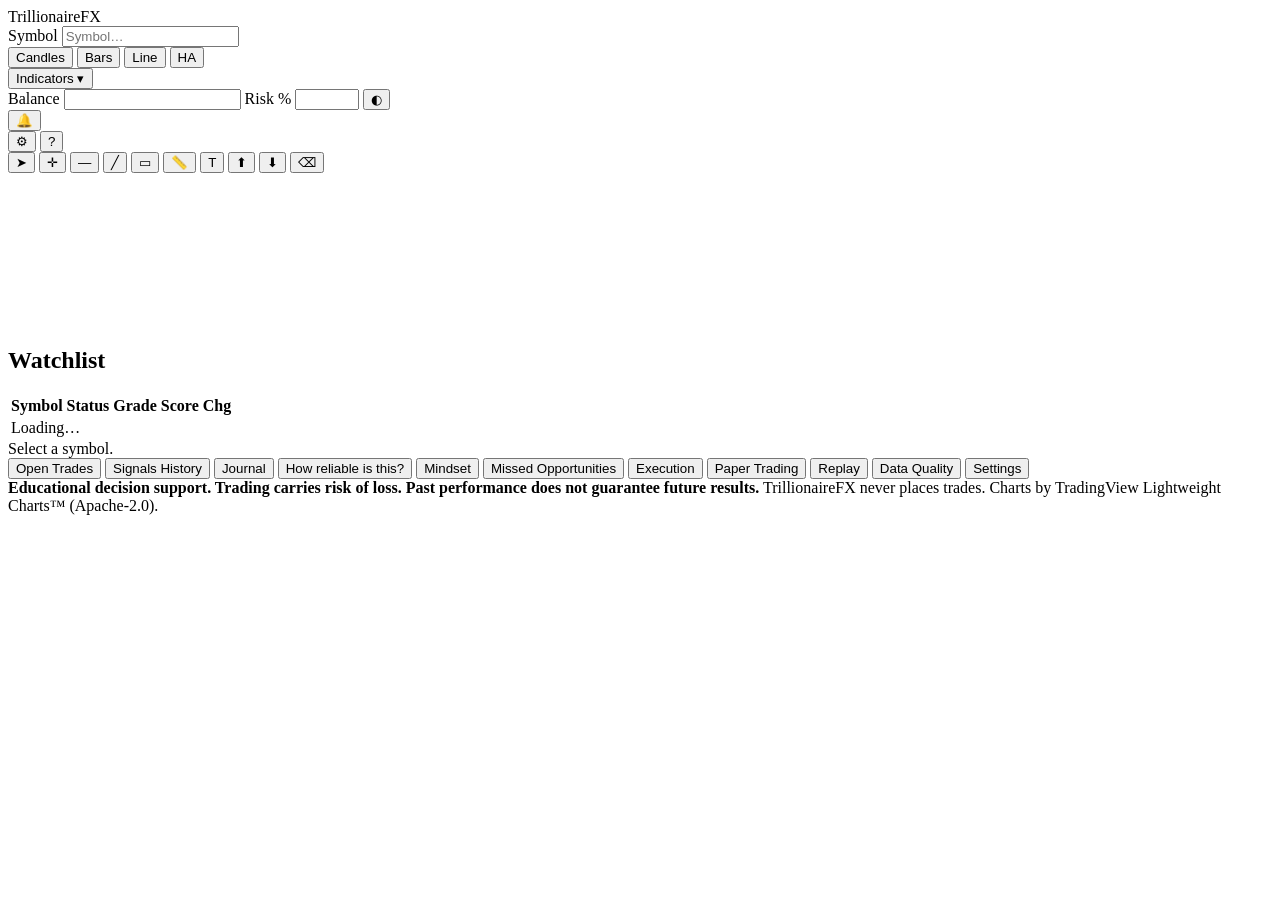
==== web/index.html @ a1c474e4 "TrillionaireFX: local rules-based FX signal and trade-coaching app Decision support only; never plac" ====
<!doctype html>
<html lang="en" data-theme="dark">
<head>
  <meta charset="utf-8">
  <meta name="viewport" content="width=device-width, initial-scale=1">
  <title>TrillionaireFX</title>
  <link rel="stylesheet" href="/static/styles.css">
  <link rel="icon" href="data:image/svg+xml,%3Csvg xmlns='http://www.w3.org/2000/svg' viewBox='0 0 32 32'%3E%3Crect width='32' height='32' rx='6' fill='%23111827'/%3E%3Cpath d='M6 22l6-7 5 4 9-11' stroke='%234c9aff' stroke-width='3' fill='none'/%3E%3C/svg%3E">
</head>
<body>
<div id="app" class="layout">
  <!-- ============================== TOP BAR ============================== -->
  <header class="topbar" role="banner">
    <div class="brand" aria-label="TrillionaireFX">Trillionaire<span>FX</span></div>
    <label class="sr-only" for="symbolSearch">Symbol</label>
    <input id="symbolSearch" class="search" list="symbolList" placeholder="Symbol…" autocomplete="off"
           aria-label="Search symbol">
    <datalist id="symbolList"></datalist>
    <div id="tfBar" class="seg tf" role="group" aria-label="Timeframe"></div>
    <div class="seg" role="group" aria-label="Chart type">
      <button data-ctype="candles" class="active" title="Candles">Candles</button>
      <button data-ctype="bars" title="Bars">Bars</button>
      <button data-ctype="line" title="Line">Line</button>
      <button data-ctype="ha" title="Heikin Ashi">HA</button>
    </div>
    <div class="menu">
      <button id="indBtn" aria-haspopup="true" aria-expanded="false">Indicators ▾</button>
      <div id="indMenu" class="dropdown" role="menu" hidden></div>
    </div>
    <div class="spacer"></div>
    <label class="mini">Balance <input id="balanceInput" type="number" min="1" step="1" aria-label="Account balance"></label>
    <span id="ccyLabel" class="muted"></span>
    <label class="mini">Risk % <input id="riskInput" type="number" min="0.05" max="1" step="0.05" aria-label="Risk per trade percent"></label>
    <button id="themeBtn" title="Toggle light/dark theme" aria-label="Toggle theme">◐</button>
    <div class="menu">
      <button id="bellBtn" aria-label="Alerts" title="Alerts">🔔<span id="bellCount" class="badge" hidden>0</span></button>
      <div id="bellMenu" class="dropdown wide" hidden></div>
    </div>
    <button id="settingsBtn" title="Settings" aria-label="Settings">⚙</button>
    <button id="helpBtn" title="Keyboard shortcuts (?)" aria-label="Keyboard shortcuts">?</button>
  </header>

  <!-- ============================== LEFT TOOLBAR ============================== -->
  <nav class="toolbar" aria-label="Drawing tools">
    <button data-tool="cursor" class="active" title="Cursor (Esc)" aria-label="Cursor">➤</button>
    <button data-tool="crosshair" title="Crosshair" aria-label="Crosshair">✛</button>
    <button data-tool="hline" title="Horizontal line (Alt+H)" aria-label="Horizontal line">―</button>
    <button data-tool="trendline" title="Trend line (Alt+T)" aria-label="Trend line">╱</button>
    <button data-tool="rect" title="Rectangle (Alt+R)" aria-label="Rectangle">▭</button>
    <button data-tool="measure" title="Measure (Alt+M)" aria-label="Measure">📏</button>
    <button data-tool="text" title="Text note (Alt+N)" aria-label="Text note">T</button>
    <button data-tool="long" title="Long position (Alt+L)" aria-label="Long position tool">⬆</button>
    <button data-tool="short" title="Short position (Alt+S)" aria-label="Short position tool">⬇</button>
    <button data-tool="eraser" title="Eraser (Alt+E)" aria-label="Eraser">⌫</button>
  </nav>

  <!-- ============================== CHART ============================== -->
  <main class="chartArea" aria-label="Price chart">
    <div id="regimeBanner" class="regime" role="status"></div>
    <div id="legend" class="legend" aria-live="polite"></div>
    <div id="chartNote" class="chartNote" hidden></div>
    <div id="chartWrap" class="chartWrap">
      <div id="chart"></div>
      <canvas id="overlay" aria-hidden="true"></canvas>
    </div>
    <div id="chartState" class="state" hidden></div>
  </main>

  <!-- ============================== RIGHT SIDEBAR ============================== -->
  <aside class="sidebar" aria-label="Watchlist and signal">
    <section class="watchlist">
      <h2>Watchlist</h2>
      <table id="watchTable" aria-label="Watchlist">
        <thead><tr><th>Symbol</th><th>Status</th><th>Grade</th><th>Score</th><th>Chg</th></tr></thead>
        <tbody><tr><td colspan="5" class="muted">Loading…</td></tr></tbody>
      </table>
    </section>
    <section id="signalPanel" class="signal" aria-live="polite">
      <div class="muted">Select a symbol.</div>
    </section>
  </aside>

  <!-- ============================== BOTTOM PANEL ============================== -->
  <section class="bottom" aria-label="Panels">
    <div class="tabs" role="tablist">
      <button role="tab" data-tab="trades" class="active">Open Trades</button>
      <button role="tab" data-tab="signals">Signals History</button>
      <button role="tab" data-tab="journal">Journal</button>
      <button role="tab" data-tab="validation">How reliable is this?</button>
      <button role="tab" data-tab="mindset">Mindset</button>
      <button role="tab" data-tab="missed">Missed Opportunities</button>
      <button role="tab" data-tab="execution">Execution</button>
      <button role="tab" data-tab="paper">Paper Trading</button>
      <button role="tab" data-tab="replay">Replay</button>
      <button role="tab" data-tab="quality">Data Quality</button>
      <button role="tab" data-tab="settings">Settings</button>
    </div>
    <div id="tabBody" class="tabBody" role="tabpanel"></div>
  </section>

  <footer class="footer" role="contentinfo">
    <strong>Educational decision support. Trading carries risk of loss. Past performance does not guarantee future results.</strong>
    <span class="muted">TrillionaireFX never places trades. Charts by TradingView Lightweight Charts™ (Apache-2.0).</span>
  </footer>
</div>

<!-- ============================== DIALOGS ============================== -->
<dialog id="modal" aria-modal="true"><div id="modalBody"></div></dialog>
<div id="toast" class="toast" role="status" aria-live="polite" hidden></div>

<script src="/static/vendor/lightweight-charts.standalone.production.js"></script>
<script src="/static/app.js"></script>
</body>
</html>
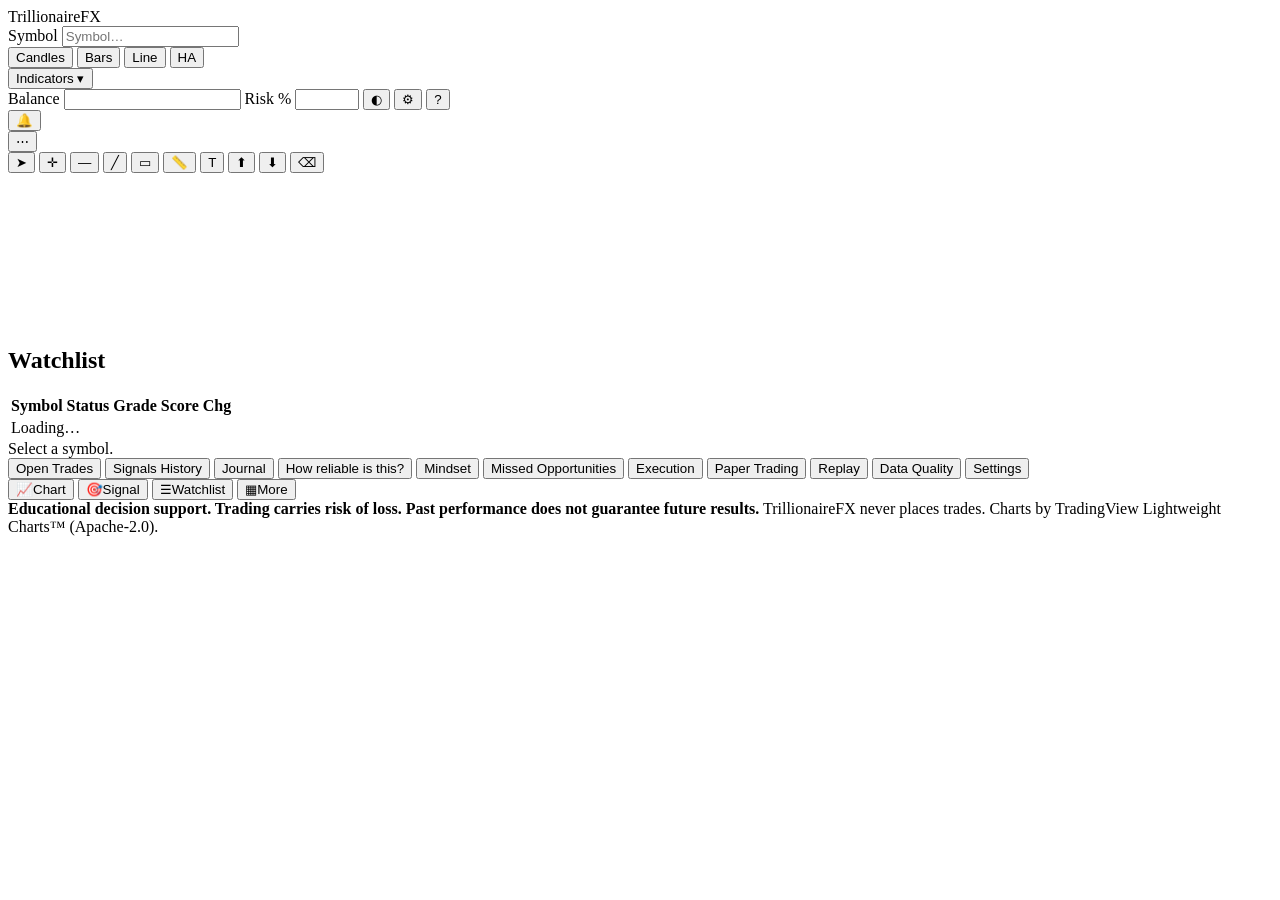
==== commit 7b9cb475: "Responsive UI: phone app layout, polished desktop and tablet Phone: bottom navigation (Chart, Signal" ====
--- a/web/index.html
+++ b/web/index.html
@@ -2,12 +2,14 @@
 <html lang="en" data-theme="dark">
 <head>
   <meta charset="utf-8">
-  <meta name="viewport" content="width=device-width, initial-scale=1">
+  <meta name="viewport" content="width=device-width, initial-scale=1, viewport-fit=cover">
+  <meta name="theme-color" content="#0b0f17">
+  <meta name="apple-mobile-web-app-capable" content="yes">
   <title>TrillionaireFX</title>
   <link rel="stylesheet" href="/static/styles.css">
   <link rel="icon" href="data:image/svg+xml,%3Csvg xmlns='http://www.w3.org/2000/svg' viewBox='0 0 32 32'%3E%3Crect width='32' height='32' rx='6' fill='%23111827'/%3E%3Cpath d='M6 22l6-7 5 4 9-11' stroke='%234c9aff' stroke-width='3' fill='none'/%3E%3C/svg%3E">
 </head>
-<body>
+<body data-view="chart">
 <div id="app" class="layout">
   <!-- ============================== TOP BAR ============================== -->
   <header class="topbar" role="banner">
@@ -16,28 +18,33 @@
     <input id="symbolSearch" class="search" list="symbolList" placeholder="Symbol…" autocomplete="off"
            aria-label="Search symbol">
     <datalist id="symbolList"></datalist>
-    <div id="tfBar" class="seg tf" role="group" aria-label="Timeframe"></div>
-    <div class="seg" role="group" aria-label="Chart type">
-      <button data-ctype="candles" class="active" title="Candles">Candles</button>
-      <button data-ctype="bars" title="Bars">Bars</button>
-      <button data-ctype="line" title="Line">Line</button>
-      <button data-ctype="ha" title="Heikin Ashi">HA</button>
+    <div class="chartCtl">
+      <div id="tfBar" class="seg tf" role="group" aria-label="Timeframe"></div>
+      <div class="seg ctype" role="group" aria-label="Chart type">
+        <button data-ctype="candles" class="active" title="Candles">Candles</button>
+        <button data-ctype="bars" title="Bars">Bars</button>
+        <button data-ctype="line" title="Line">Line</button>
+        <button data-ctype="ha" title="Heikin Ashi">HA</button>
+      </div>
+      <div class="menu">
+        <button id="indBtn" aria-haspopup="true" aria-expanded="false">Indicators ▾</button>
+        <div id="indMenu" class="dropdown" role="menu" hidden></div>
+      </div>
+    </div>
+    <div class="spacer"></div>
+    <div id="acct" class="acct">
+      <label class="mini">Balance <input id="balanceInput" type="number" inputmode="decimal" min="1" step="1" aria-label="Account balance"></label>
+      <span id="ccyLabel" class="muted"></span>
+      <label class="mini">Risk % <input id="riskInput" type="number" inputmode="decimal" min="0.05" max="1" step="0.05" aria-label="Risk per trade percent"></label>
+      <button id="themeBtn" class="icon" title="Toggle light/dark theme" aria-label="Toggle theme">◐</button>
+      <button id="settingsBtn" class="icon" title="Settings" aria-label="Settings">⚙</button>
+      <button id="helpBtn" class="icon hide-touch" title="Keyboard shortcuts (?)" aria-label="Keyboard shortcuts">?</button>
     </div>
     <div class="menu">
-      <button id="indBtn" aria-haspopup="true" aria-expanded="false">Indicators ▾</button>
-      <div id="indMenu" class="dropdown" role="menu" hidden></div>
-    </div>
-    <div class="spacer"></div>
-    <label class="mini">Balance <input id="balanceInput" type="number" min="1" step="1" aria-label="Account balance"></label>
-    <span id="ccyLabel" class="muted"></span>
-    <label class="mini">Risk % <input id="riskInput" type="number" min="0.05" max="1" step="0.05" aria-label="Risk per trade percent"></label>
-    <button id="themeBtn" title="Toggle light/dark theme" aria-label="Toggle theme">◐</button>
-    <div class="menu">
-      <button id="bellBtn" aria-label="Alerts" title="Alerts">🔔<span id="bellCount" class="badge" hidden>0</span></button>
+      <button id="bellBtn" class="icon" aria-label="Alerts" title="Alerts">🔔<span id="bellCount" class="badge" hidden>0</span></button>
       <div id="bellMenu" class="dropdown wide" hidden></div>
     </div>
-    <button id="settingsBtn" title="Settings" aria-label="Settings">⚙</button>
-    <button id="helpBtn" title="Keyboard shortcuts (?)" aria-label="Keyboard shortcuts">?</button>
+    <button id="moreBtn" class="icon only-phone" aria-label="Account and settings" aria-expanded="false" aria-controls="acct">⋯</button>
   </header>
 
   <!-- ============================== LEFT TOOLBAR ============================== -->
@@ -98,6 +105,14 @@
     <div id="tabBody" class="tabBody" role="tabpanel"></div>
   </section>
 
+  <!-- ============================== PHONE NAV ============================== -->
+  <nav class="mnav" aria-label="Sections">
+    <button data-view="chart" class="active"><span aria-hidden="true">📈</span>Chart</button>
+    <button data-view="signal"><span aria-hidden="true">🎯</span>Signal</button>
+    <button data-view="watch"><span aria-hidden="true">☰</span>Watchlist</button>
+    <button data-view="more"><span aria-hidden="true">▦</span>More</button>
+  </nav>
+
   <footer class="footer" role="contentinfo">
     <strong>Educational decision support. Trading carries risk of loss. Past performance does not guarantee future results.</strong>
     <span class="muted">TrillionaireFX never places trades. Charts by TradingView Lightweight Charts™ (Apache-2.0).</span>
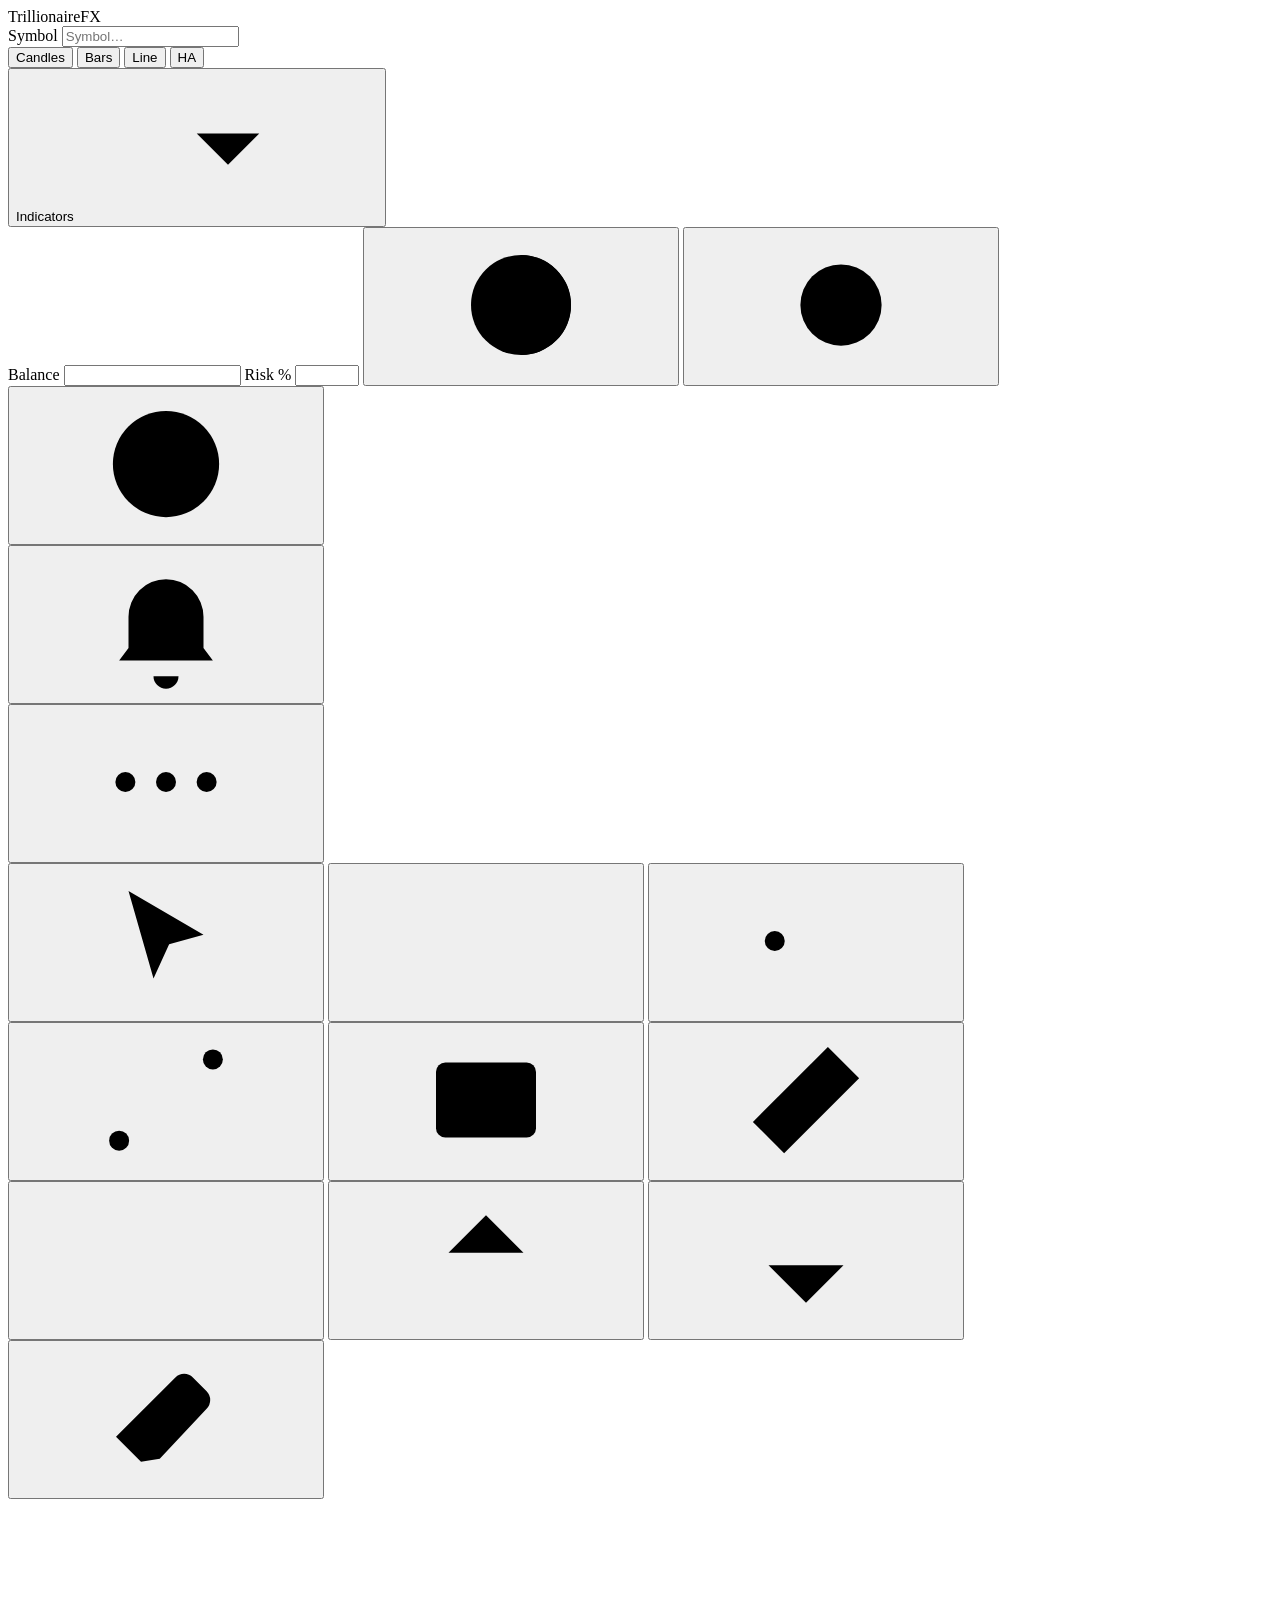
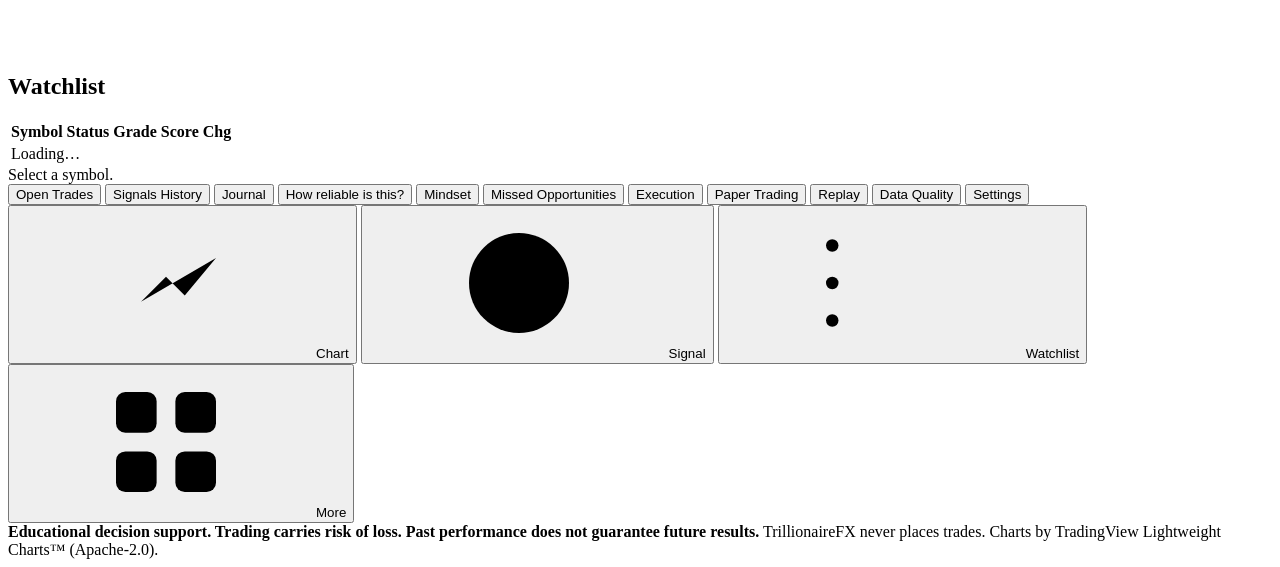
==== commit 76b45d66: "Public view-only website on Vercel with live charts; SVG icons - vercel.json: static site (site/) + " ====
--- a/web/index.html
+++ b/web/index.html
@@ -10,6 +10,32 @@
   <link rel="icon" href="data:image/svg+xml,%3Csvg xmlns='http://www.w3.org/2000/svg' viewBox='0 0 32 32'%3E%3Crect width='32' height='32' rx='6' fill='%23111827'/%3E%3Cpath d='M6 22l6-7 5 4 9-11' stroke='%234c9aff' stroke-width='3' fill='none'/%3E%3C/svg%3E">
 </head>
 <body data-view="chart">
+<svg xmlns="http://www.w3.org/2000/svg" style="display:none" aria-hidden="true">
+  <defs>
+    <symbol id="i-chart" viewBox="0 0 24 24"><path d="M4 20V4M4 20h16"/><path d="M8 15l4-4 3 3 5-6"/></symbol>
+    <symbol id="i-target" viewBox="0 0 24 24"><circle cx="12" cy="12" r="8"/><circle cx="12" cy="12" r="4"/><circle cx="12" cy="12" r="0.8" fill="currentColor"/></symbol>
+    <symbol id="i-list" viewBox="0 0 24 24"><path d="M9 6h11M9 12h11M9 18h11"/><circle cx="5" cy="6" r="1" fill="currentColor"/><circle cx="5" cy="12" r="1" fill="currentColor"/><circle cx="5" cy="18" r="1" fill="currentColor"/></symbol>
+    <symbol id="i-grid" viewBox="0 0 24 24"><rect x="4" y="4" width="6.5" height="6.5" rx="1.5"/><rect x="13.5" y="4" width="6.5" height="6.5" rx="1.5"/><rect x="4" y="13.5" width="6.5" height="6.5" rx="1.5"/><rect x="13.5" y="13.5" width="6.5" height="6.5" rx="1.5"/></symbol>
+    <symbol id="i-bell" viewBox="0 0 24 24"><path d="M6 16V11a6 6 0 0 1 12 0v5l1.5 2h-15z"/><path d="M10 20.5a2 2 0 0 0 4 0"/></symbol>
+    <symbol id="i-gear" viewBox="0 0 24 24"><circle cx="12" cy="12" r="3"/><path d="M12 2.8v2.4M12 18.8v2.4M2.8 12h2.4M18.8 12h2.4M5.5 5.5l1.7 1.7M16.8 16.8l1.7 1.7M5.5 18.5l1.7-1.7M16.8 7.2l1.7-1.7"/><circle cx="12" cy="12" r="6.5"/></symbol>
+    <symbol id="i-theme" viewBox="0 0 24 24"><circle cx="12" cy="12" r="8"/><path d="M12 4a8 8 0 0 1 0 16z" fill="currentColor"/></symbol>
+    <symbol id="i-help" viewBox="0 0 24 24"><circle cx="12" cy="12" r="8.5"/><path d="M9.6 9.5a2.5 2.5 0 1 1 3.4 2.3c-.7.3-1 .8-1 1.5v.7"/><circle cx="12" cy="16.8" r="0.9" fill="currentColor"/></symbol>
+    <symbol id="i-dots" viewBox="0 0 24 24"><circle cx="5.5" cy="12" r="1.6" fill="currentColor"/><circle cx="12" cy="12" r="1.6" fill="currentColor"/><circle cx="18.5" cy="12" r="1.6" fill="currentColor"/></symbol>
+    <symbol id="i-cursor" viewBox="0 0 24 24"><path d="M6 4l12 7-5.5 1.5L10 18z"/></symbol>
+    <symbol id="i-cross" viewBox="0 0 24 24"><path d="M12 3v7M12 14v7M3 12h7M14 12h7"/></symbol>
+    <symbol id="i-hline" viewBox="0 0 24 24"><path d="M3 12h18"/><circle cx="7" cy="12" r="1.6" fill="currentColor"/></symbol>
+    <symbol id="i-trend" viewBox="0 0 24 24"><path d="M4 19L20 5"/><circle cx="4.5" cy="18.5" r="1.6" fill="currentColor"/><circle cx="19.5" cy="5.5" r="1.6" fill="currentColor"/></symbol>
+    <symbol id="i-rect" viewBox="0 0 24 24"><rect x="4" y="6" width="16" height="12" rx="1.5"/></symbol>
+    <symbol id="i-ruler" viewBox="0 0 24 24"><path d="M3.5 15.5l12-12 5 5-12 12z"/><path d="M7.5 11.5l2 2M10.5 8.5l2 2M13.5 5.5l2 2"/></symbol>
+    <symbol id="i-text" viewBox="0 0 24 24"><path d="M5 6h14M12 6v13M9 19h6"/></symbol>
+    <symbol id="i-long" viewBox="0 0 24 24"><path d="M12 19V5M6 11l6-6 6 6"/></symbol>
+    <symbol id="i-short" viewBox="0 0 24 24"><path d="M12 5v14M6 13l6 6 6-6"/></symbol>
+    <symbol id="i-eraser" viewBox="0 0 24 24"><path d="M8 19l-4-4 9.5-9.5a2 2 0 0 1 2.8 0l2.2 2.2a2 2 0 0 1 0 2.8L11 18.5"/><path d="M8 19h12M8.5 10.5l5 5"/></symbol>
+    <symbol id="i-lock" viewBox="0 0 24 24"><rect x="5" y="11" width="14" height="9" rx="2"/><path d="M8 11V8a4 4 0 0 1 8 0v3"/></symbol>
+    <symbol id="i-alert" viewBox="0 0 24 24"><path d="M12 4l9 16H3z"/><path d="M12 10v4.5"/><circle cx="12" cy="17" r="0.9" fill="currentColor"/></symbol>
+    <symbol id="i-chevron" viewBox="0 0 24 24"><path d="M7 10l5 5 5-5"/></symbol>
+  </defs>
+</svg>
 <div id="app" class="layout">
   <!-- ============================== TOP BAR ============================== -->
   <header class="topbar" role="banner">
@@ -27,7 +53,7 @@
         <button data-ctype="ha" title="Heikin Ashi">HA</button>
       </div>
       <div class="menu">
-        <button id="indBtn" aria-haspopup="true" aria-expanded="false">Indicators ▾</button>
+        <button id="indBtn" aria-haspopup="true" aria-expanded="false">Indicators <svg class="ico" aria-hidden="true"><use href="#i-chevron"/></svg></button>
         <div id="indMenu" class="dropdown" role="menu" hidden></div>
       </div>
     </div>
@@ -36,29 +62,29 @@
       <label class="mini">Balance <input id="balanceInput" type="number" inputmode="decimal" min="1" step="1" aria-label="Account balance"></label>
       <span id="ccyLabel" class="muted"></span>
       <label class="mini">Risk % <input id="riskInput" type="number" inputmode="decimal" min="0.05" max="1" step="0.05" aria-label="Risk per trade percent"></label>
-      <button id="themeBtn" class="icon" title="Toggle light/dark theme" aria-label="Toggle theme">◐</button>
-      <button id="settingsBtn" class="icon" title="Settings" aria-label="Settings">⚙</button>
-      <button id="helpBtn" class="icon hide-touch" title="Keyboard shortcuts (?)" aria-label="Keyboard shortcuts">?</button>
+      <button id="themeBtn" class="icon" title="Toggle light/dark theme" aria-label="Toggle theme"><svg class="ico" aria-hidden="true"><use href="#i-theme"/></svg></button>
+      <button id="settingsBtn" class="icon" title="Settings" aria-label="Settings"><svg class="ico" aria-hidden="true"><use href="#i-gear"/></svg></button>
+      <button id="helpBtn" class="icon hide-touch" title="Keyboard shortcuts (?)" aria-label="Keyboard shortcuts"><svg class="ico" aria-hidden="true"><use href="#i-help"/></svg></button>
     </div>
     <div class="menu">
-      <button id="bellBtn" class="icon" aria-label="Alerts" title="Alerts">🔔<span id="bellCount" class="badge" hidden>0</span></button>
+      <button id="bellBtn" class="icon" aria-label="Alerts" title="Alerts"><svg class="ico" aria-hidden="true"><use href="#i-bell"/></svg><span id="bellCount" class="badge" hidden>0</span></button>
       <div id="bellMenu" class="dropdown wide" hidden></div>
     </div>
-    <button id="moreBtn" class="icon only-phone" aria-label="Account and settings" aria-expanded="false" aria-controls="acct">⋯</button>
+    <button id="moreBtn" class="icon only-phone" aria-label="Account and settings" aria-expanded="false" aria-controls="acct"><svg class="ico" aria-hidden="true"><use href="#i-dots"/></svg></button>
   </header>
 
   <!-- ============================== LEFT TOOLBAR ============================== -->
   <nav class="toolbar" aria-label="Drawing tools">
-    <button data-tool="cursor" class="active" title="Cursor (Esc)" aria-label="Cursor">➤</button>
-    <button data-tool="crosshair" title="Crosshair" aria-label="Crosshair">✛</button>
-    <button data-tool="hline" title="Horizontal line (Alt+H)" aria-label="Horizontal line">―</button>
-    <button data-tool="trendline" title="Trend line (Alt+T)" aria-label="Trend line">╱</button>
-    <button data-tool="rect" title="Rectangle (Alt+R)" aria-label="Rectangle">▭</button>
-    <button data-tool="measure" title="Measure (Alt+M)" aria-label="Measure">📏</button>
-    <button data-tool="text" title="Text note (Alt+N)" aria-label="Text note">T</button>
-    <button data-tool="long" title="Long position (Alt+L)" aria-label="Long position tool">⬆</button>
-    <button data-tool="short" title="Short position (Alt+S)" aria-label="Short position tool">⬇</button>
-    <button data-tool="eraser" title="Eraser (Alt+E)" aria-label="Eraser">⌫</button>
+    <button data-tool="cursor" class="active" title="Cursor (Esc)" aria-label="Cursor"><svg class="ico" aria-hidden="true"><use href="#i-cursor"/></svg></button>
+    <button data-tool="crosshair" title="Crosshair" aria-label="Crosshair"><svg class="ico" aria-hidden="true"><use href="#i-cross"/></svg></button>
+    <button data-tool="hline" title="Horizontal line (Alt+H)" aria-label="Horizontal line"><svg class="ico" aria-hidden="true"><use href="#i-hline"/></svg></button>
+    <button data-tool="trendline" title="Trend line (Alt+T)" aria-label="Trend line"><svg class="ico" aria-hidden="true"><use href="#i-trend"/></svg></button>
+    <button data-tool="rect" title="Rectangle (Alt+R)" aria-label="Rectangle"><svg class="ico" aria-hidden="true"><use href="#i-rect"/></svg></button>
+    <button data-tool="measure" title="Measure (Alt+M)" aria-label="Measure"><svg class="ico" aria-hidden="true"><use href="#i-ruler"/></svg></button>
+    <button data-tool="text" title="Text note (Alt+N)" aria-label="Text note"><svg class="ico" aria-hidden="true"><use href="#i-text"/></svg></button>
+    <button data-tool="long" title="Long position (Alt+L)" aria-label="Long position tool"><svg class="ico" aria-hidden="true"><use href="#i-long"/></svg></button>
+    <button data-tool="short" title="Short position (Alt+S)" aria-label="Short position tool"><svg class="ico" aria-hidden="true"><use href="#i-short"/></svg></button>
+    <button data-tool="eraser" title="Eraser (Alt+E)" aria-label="Eraser"><svg class="ico" aria-hidden="true"><use href="#i-eraser"/></svg></button>
   </nav>
 
   <!-- ============================== CHART ============================== -->
@@ -107,10 +133,10 @@
 
   <!-- ============================== PHONE NAV ============================== -->
   <nav class="mnav" aria-label="Sections">
-    <button data-view="chart" class="active"><span aria-hidden="true">📈</span>Chart</button>
-    <button data-view="signal"><span aria-hidden="true">🎯</span>Signal</button>
-    <button data-view="watch"><span aria-hidden="true">☰</span>Watchlist</button>
-    <button data-view="more"><span aria-hidden="true">▦</span>More</button>
+    <button data-view="chart" class="active"><svg class="ico" aria-hidden="true"><use href="#i-chart"/></svg>Chart</button>
+    <button data-view="signal"><svg class="ico" aria-hidden="true"><use href="#i-target"/></svg>Signal</button>
+    <button data-view="watch"><svg class="ico" aria-hidden="true"><use href="#i-list"/></svg>Watchlist</button>
+    <button data-view="more"><svg class="ico" aria-hidden="true"><use href="#i-grid"/></svg>More</button>
   </nav>
 
   <footer class="footer" role="contentinfo">
